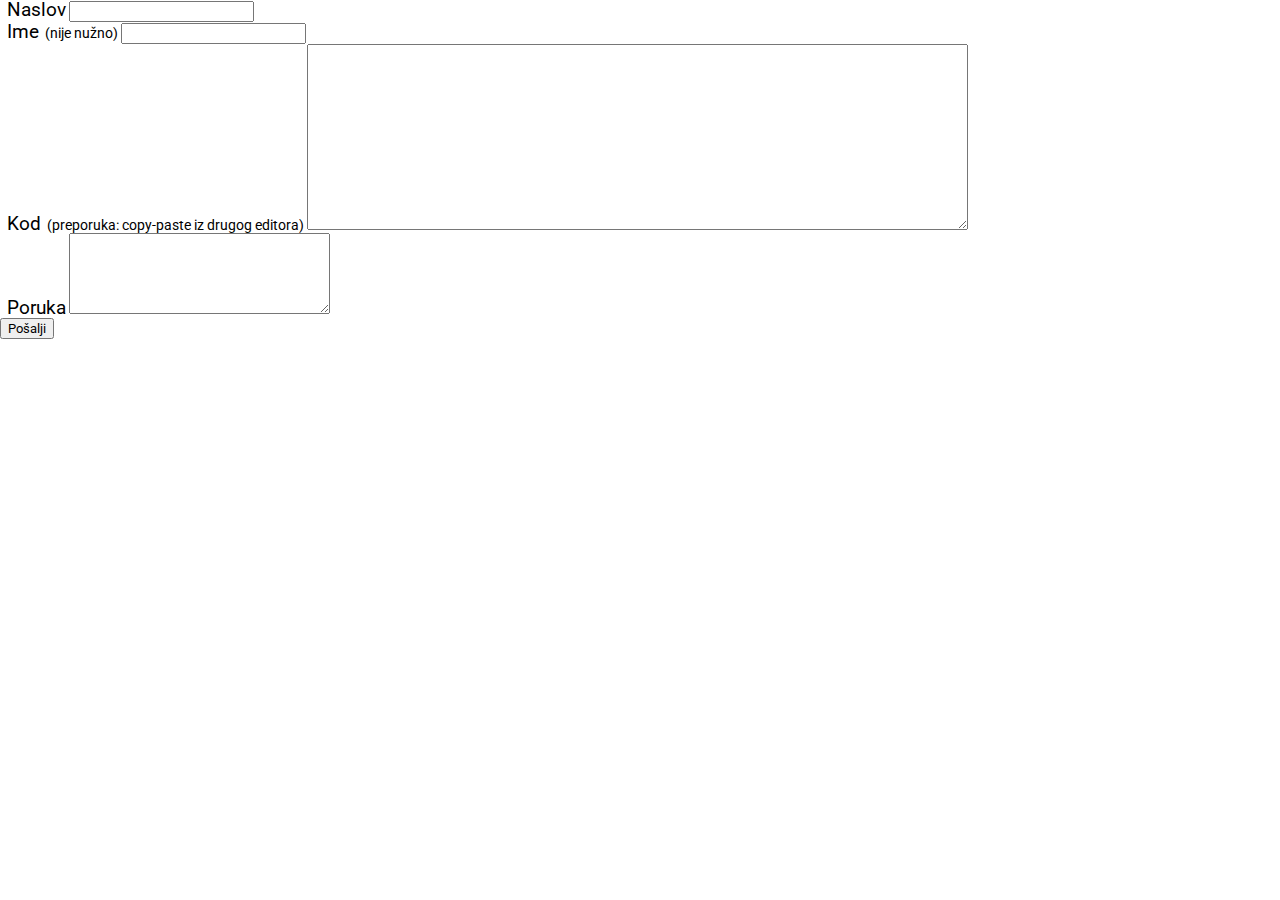
==== index.html @ af9fa081 "Add CSS reset file" ====
<!DOCTYPE html>
<html lang="en">

<head>
	<meta charset="UTF-8">
	<meta name="viewport" content="width=device-width, initial-scale=1.0">
	<title>Code Submit</title>
	<link rel="stylesheet" href="reset.css">
	<link rel="stylesheet" href="style.css">
	<link rel="icon" href="code.svg" type="image/x-icon">
	<link href="https://fonts.googleapis.com/css2?family=Roboto&family=Roboto+Mono&display=swap" rel="stylesheet">
	<script src="https://code.jquery.com/jquery-3.5.1.min.js"></script>
	<link rel="stylesheet" href="https://cdn.jsdelivr.net/npm/bootstrap@4.5.3/dist/css/bootstrap.min.css"
		integrity="sha384-TX8t27EcRE3e/ihU7zmQxVncDAy5uIKz4rEkgIXeMed4M0jlfIDPvg6uqKI2xXr2" crossorigin="anonymous">
	<script src="https://cdn.jsdelivr.net/npm/bootstrap@4.5.3/dist/js/bootstrap.bundle.min.js"
		integrity="sha384-ho+j7jyWK8fNQe+A12Hb8AhRq26LrZ/JpcUGGOn+Y7RsweNrtN/tE3MoK7ZeZDyx"
		crossorigin="anonymous"></script>
</head>

<body class="bg-light">
	<div class="container d-flex flex-column my-5">
		<div class="form-group">
			<label for="title" class="text-dark">
				<strong>Naslov</strong>
			</label>
			<input type="text" name="title" id="title" class="form-control mb-3" required>
		</div>

		<div class="form-group">
			<label for="name" class="text-dark">
				<strong>Ime</strong>&nbsp; (nije nužno)
			</label>
			<input type="text" name="name" id="name" class="form-control mb-3">
		</div>

		<div class="form-group">
			<label for="code-container" class="text-dark">
				<strong>Kod</strong>&nbsp; (preporuka: copy-paste iz drugog editora)
			</label>
			<textarea name="code-container" id="code-container" cols="80" rows="10"
				class="form-control mb-3"></textarea>
		</div>

		<div class="form-group">
			<label for="message" class="text-dark">
				<strong>Poruka</strong>
			</label>
			<textarea name="message" id="message" cols="30" rows="5" class="form-control mb-3"></textarea>
		</div>

		<button type="submit" id="send" class="btn btn-primary btn-lg btn-block my-3 font-weight-bold"
			onclick="send()">Pošalji</button>

	</div>

	<script src="main.js"></script>
</body>

</html>
---- style.css ----
body, input, textarea, button {
	font-family: 'Roboto', sans-serif !important;
}

textarea {
	-moz-tab-size : 4;
	-o-tab-size : 4;
	tab-size : 4;
}

#code-container {
	font-family: 'Roboto Mono', monospace !important;
}

label {
	margin-left: .5em;
	margin-bottom: .2rem !important;
	font-size: .9rem !important;
}

strong {
	font-size: 1.2rem;
}
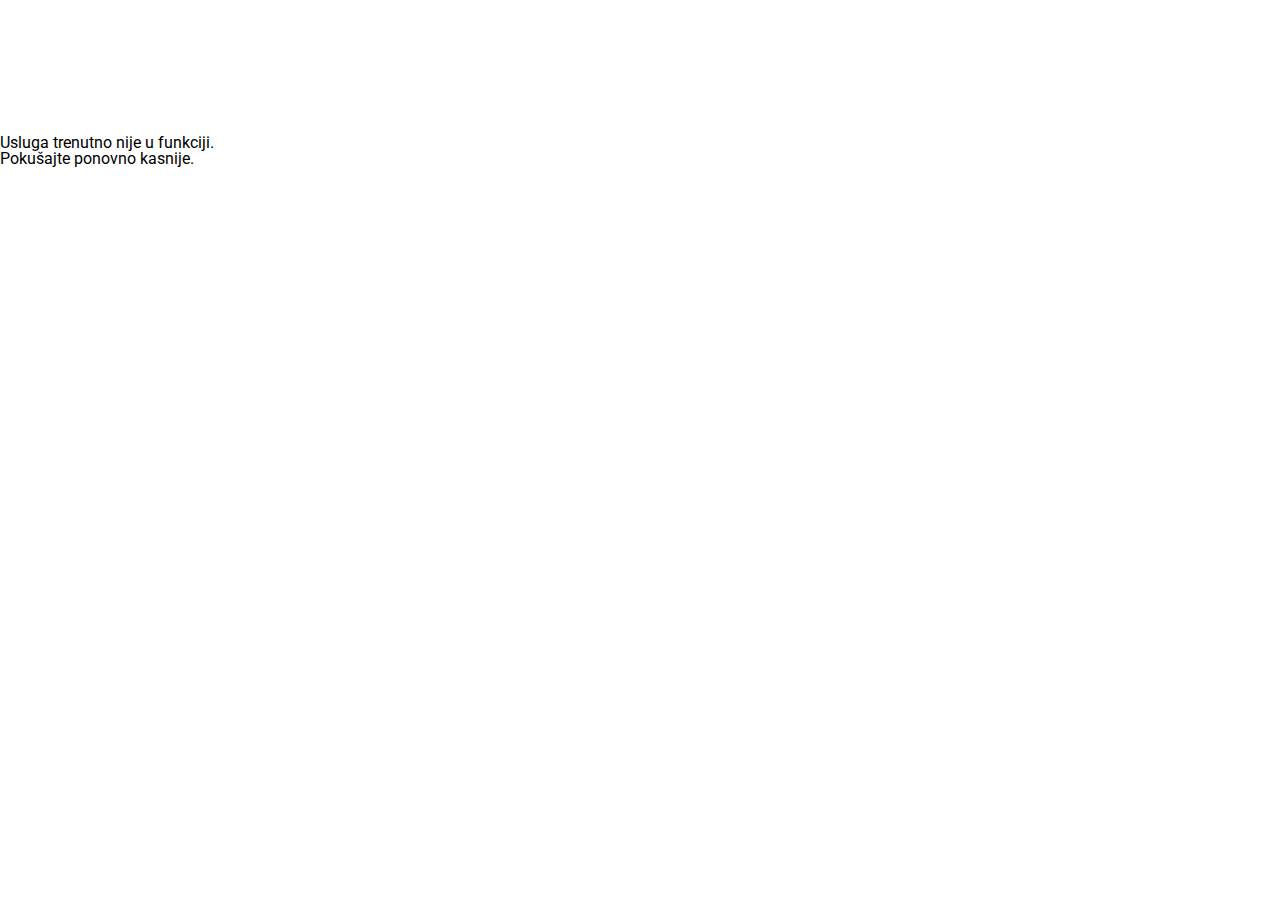
==== commit 297dde9d: "Add secondary view, showed when a connection cannot be established" ====
--- a/index.html
+++ b/index.html
@@ -5,9 +5,9 @@
 	<meta charset="UTF-8">
 	<meta name="viewport" content="width=device-width, initial-scale=1.0">
 	<title>Code Submit</title>
-	<link rel="stylesheet" href="reset.css">
-	<link rel="stylesheet" href="style.css">
-	<link rel="icon" href="code.svg" type="image/x-icon">
+	<link rel="stylesheet" href="./assets/css/reset.css">
+	<link rel="stylesheet" href="./assets/css/style.css">
+	<link rel="icon" href="./assets/img/code.svg" type="image/x-icon">
 	<link href="https://fonts.googleapis.com/css2?family=Roboto&family=Roboto+Mono&display=swap" rel="stylesheet">
 	<script src="https://code.jquery.com/jquery-3.5.1.min.js"></script>
 	<link rel="stylesheet" href="https://cdn.jsdelivr.net/npm/bootstrap@4.5.3/dist/css/bootstrap.min.css"
@@ -17,43 +17,68 @@
 		crossorigin="anonymous"></script>
 </head>
 
-<body class="bg-light">
-	<div class="container d-flex flex-column my-5">
-		<div class="form-group">
-			<label for="title" class="text-dark">
-				<strong>Naslov</strong>
-			</label>
-			<input type="text" name="title" id="title" class="form-control mb-3" required>
+<body class="bg-light" onload="init()">
+	<!-- No connection established -->
+	<section id="no-connection-established" class="row">
+		<div class="jumbotron bg-danger text-light text-center offset-2 col-8 mt-5">
+			<h1 class="display-4">Usluga trenutno nije u funkciji.</h1>
+			<p class="lead">Pokušajte ponovno kasnije.</p>
 		</div>
+	</section>
 
-		<div class="form-group">
-			<label for="name" class="text-dark">
-				<strong>Ime</strong>&nbsp; (nije nužno)
-			</label>
-			<input type="text" name="name" id="name" class="form-control mb-3">
+	<!-- Connection established -->
+	<section id="connection-established">
+		<div class="container d-flex flex-column my-5">
+			<div class="form-group">
+				<label for="title" class="text-dark">
+					<strong>Naslov</strong>
+				</label>
+				<input type="text" name="title" id="title" class="form-control mb-3" required>
+			</div>
+
+			<div class="form-group">
+				<label for="name" class="text-dark">
+					<strong>Ime</strong>&nbsp; (nije nužno)
+				</label>
+				<input type="text" name="name" id="name" class="form-control mb-3">
+			</div>
+
+			<div class="form-group">
+				<label for="code-container" class="text-dark">
+					<strong>Kod</strong>&nbsp; (preporuka: copy-paste iz drugog editora)
+				</label>
+				<textarea name="code-container" id="code-container" cols="80" rows="10"
+					class="form-control mb-3"></textarea>
+			</div>
+
+			<div class="form-group">
+				<label for="message" class="text-dark">
+					<strong>Poruka</strong>
+				</label>
+				<textarea name="message" id="message" cols="30" rows="5" class="form-control mb-3"></textarea>
+			</div>
+
+			<button type="submit" id="send" class="btn btn-primary btn-lg btn-block my-3 font-weight-bold"
+				onclick="send()">Pošalji</button>
+
+			<div class="alert alert-success alert-dismissible show fade" role="alert" id="alert-success">
+				Poruka uspješno poslana!
+				<button type="button" class="close" aria-label="Close" onclick="$('#alert-success').hide(100);">
+					<span aria-hidden="true">&times;</span>
+				</button>
+			</div>
+
+			<div class="alert alert-danger alert-dismissible show fade" role="alert" id="alert-fail">
+				Dogodila se greška pri slanju poruke.
+				<button type="button" class="close" aria-label="Close" onclick="$('#alert-fail').hide(100);">
+					<span aria-hidden="true">&times;</span>
+				</button>
+			</div>
+
 		</div>
+	</section>
 
-		<div class="form-group">
-			<label for="code-container" class="text-dark">
-				<strong>Kod</strong>&nbsp; (preporuka: copy-paste iz drugog editora)
-			</label>
-			<textarea name="code-container" id="code-container" cols="80" rows="10"
-				class="form-control mb-3"></textarea>
-		</div>
-
-		<div class="form-group">
-			<label for="message" class="text-dark">
-				<strong>Poruka</strong>
-			</label>
-			<textarea name="message" id="message" cols="30" rows="5" class="form-control mb-3"></textarea>
-		</div>
-
-		<button type="submit" id="send" class="btn btn-primary btn-lg btn-block my-3 font-weight-bold"
-			onclick="send()">Pošalji</button>
-
-	</div>
-
-	<script src="main.js"></script>
+	<script src="./assets/js/main.js"></script>
 </body>
 
 </html>--- a/assets/css/style.css
+++ b/assets/css/style.css
@@ -0,0 +1,38 @@
+body, input, textarea, button {
+	font-family: 'Roboto', sans-serif !important;
+}
+
+textarea {
+	-moz-tab-size : 4;
+	-o-tab-size : 4;
+	tab-size : 4;
+}
+
+#code-container {
+	font-family: 'Roboto Mono', monospace !important;
+}
+
+label {
+	margin-left: .5em;
+	margin-bottom: .2rem !important;
+	font-size: .9rem !important;
+}
+
+strong {
+	font-size: 1.2rem;
+}
+
+.alert {
+	position: absolute !important;
+	top: 20px !important;
+	right: 30px !important;
+}
+
+.close {
+	outline: none !important;
+}
+
+#no-connection-established {
+	margin: 0;
+	margin-top: 15vh;
+}